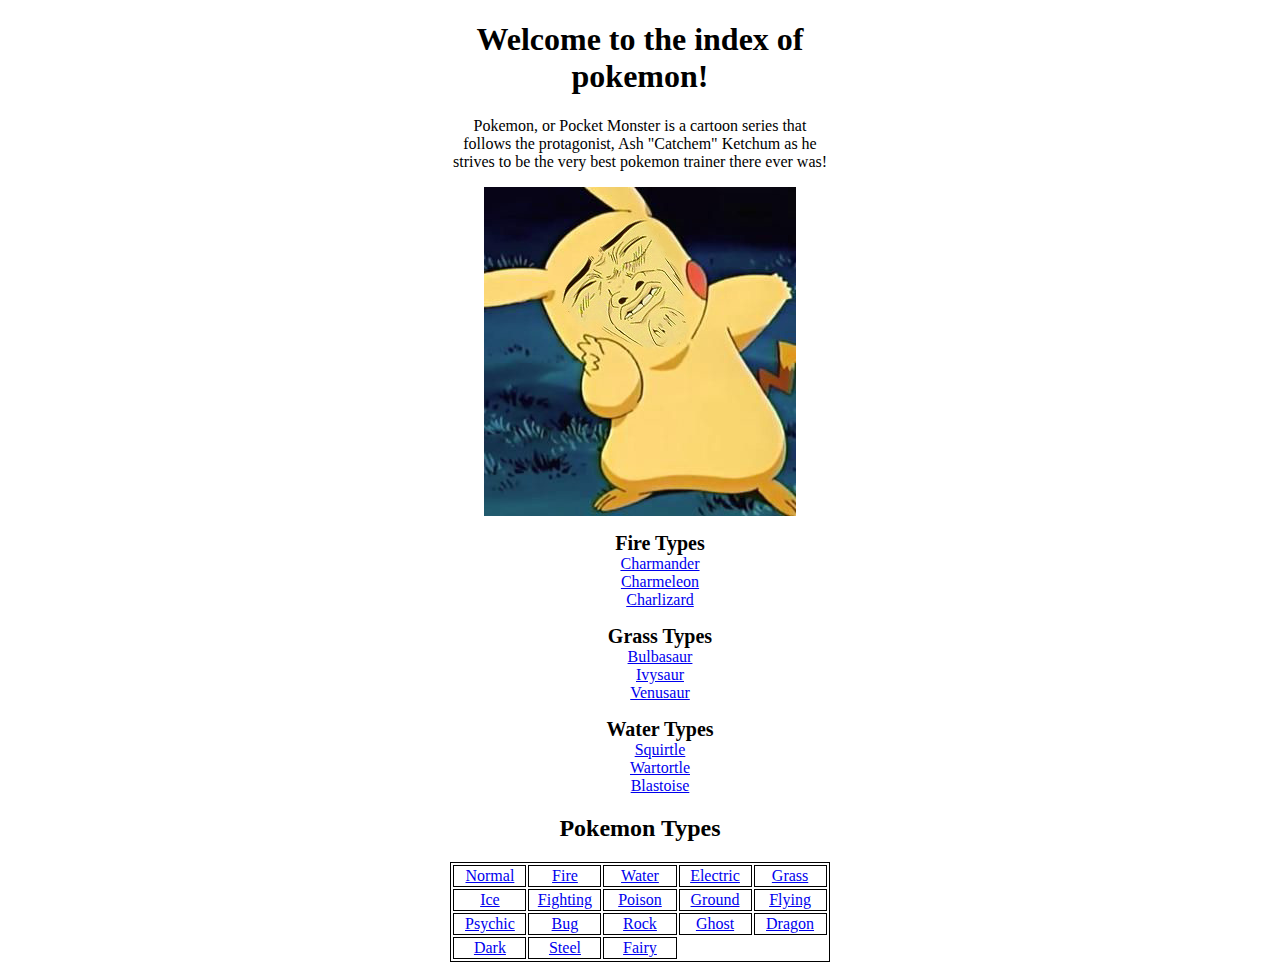
==== index.html @ ad3bb4f7 "Added starter pokemon in pokedex" ====
<!DOCTYPE html>
<html lang="en" dir="ltr">
<link rel="stylesheet" type="text/css" href="css/main.css">
  <head>
    <meta charset="utf-8">
    <title>PokeDex - An Index of Pocket Monsters</title>
  </head>
  <body>
    <header>
      <h1>Welcome to the index of pokemon!</h1>
      <p>Pokemon, or Pocket Monster is a cartoon series that follows the protagonist, Ash "Catchem" Ketchum as he strives to be the very best pokemon trainer there ever was!</p>
      <div>
        <img src="images/pikafunny.jpg" alt="funny pikachu">
      </div>
    </header>
    <main>
      <div>
        <ul class="dotless">
          <li><span class="types">Fire Types</span></li>
          <li><a href="pokemon/charmander.html">Charmander</a></li>
          <li><a href="pokemon/charmeleon.html">Charmeleon</a></li>
          <li><a href="pokemon/charizard.html">Charlizard</a></li>
        </ul>
        <ul class="dotless">
          <li><span class="types">Grass Types</span></li>
          <li><a href="pokemon/bulbasaur.html">Bulbasaur</a></li>
          <li><a href="pokemon/ivysaur.html">Ivysaur</a></li>
          <li><a href="pokemon/venusaur.html">Venusaur</a></li>
        </ul>
        <ul class="dotless">
          <li><span class="types">Water Types</span</li>
          <li><a href="pokemon/squirtle.html">Squirtle</a></li>
          <li><a href="pokemon/wartortle.html">Wartortle</a></li>
          <li><a href="pokemon/blastoise.html">Blastoise</a></li>
        </ul>
      </div>

      <h2>Pokemon Types</h2>
      <div>
        <table class="elementType">
          <tr>
            <td><a href="https://pokemondb.net/type/normal" target="_blank">Normal</a></td>
            <td><a href="poketypes/firetype.html">Fire</a></td>
            <td><a href="poketypes/watertype.html">Water</a></td>
            <td><a href="https://pokemondb.net/type/electric" target="_blank">Electric</a></td>
            <td><a href="poketypes/grasstype.html">Grass</a></td>
          </tr>
          <tr>
            <td><a href="https://pokemondb.net/type/ice" target="_blank">Ice</a></td>
            <td><a href="https://pokemondb.net/type/fighting" target="_blank">Fighting</a></td>
            <td><a href="https://pokemondb.net/type/poison" target="_blank">Poison</a></td>
            <td><a href="https://pokemondb.net/type/ground" target="_blank">Ground</a></td>
            <td><a href="https://pokemondb.net/type/flying" target="_blank">Flying</a></td>
          </tr>
          <tr>
            <td><a href="https://pokemondb.net/type/psychic" target="_blank">Psychic</a></td>
            <td><a href="https://pokemondb.net/type/bug" target="_blank">Bug</a></td>
            <td><a href="https://pokemondb.net/type/rock" target="_blank">Rock</a></td>
            <td><a href="https://pokemondb.net/type/ghost" target="_blank">Ghost</a></td>
            <td><a href="https://pokemondb.net/type/dragon" target="_blank">Dragon</a></td>
          </tr>
          <tr>
            <td><a href="https://pokemondb.net/type/dark" target="_blank">Dark</a></td>
            <td><a href="https://pokemondb.net/type/steel" target="_blank">Steel</a></td>
            <td><a href="https://pokemondb.net/type/fairy" target="_blank">Fairy</a></td>
          </tr>
        </table>
      </div>
    </main>
  </body>
  <script src="main.js"></script>
</html>

<!-- frame to contain image of pokemon when selected
<div class="frameContainer">
    <iframe id="frameId" name="frameBody" class="pokeFrame" src="" onload="load()"></iframe>
</div> -->

<!-- simple ul to state different types of pokemon
<ul class="pokeType">
  <li><span id="pokeTypeTitle">Pokemon Types</span></li>
  <li class="lidot"><a href="poketypes/firetype.html">Fire</a></li>
  <li class="lidot"><a href="poketypes/grasstype.html">Grass</a></li>
  <li class="lidot"><a href="poketypes/watertype.html">Water</a></li>
</ul> -->
---- css/main.css ----
header{

  width: 30%;
  margin: auto;
}
h1 {
  text-align:center;
}
h2 {
  text-align: center;
}
h3 {
  text-align: center;
}
p{
  text-align:center;
}
div img {
  display: block;
  margin: auto;
}
.frameContainer{
  background: #FF0000;
  width: 50%;
  margin: auto;
}
#frameId{
  display: block;
  margin: auto;
  width: 80%;
}
.dotless {
  list-style: none;
  text-align: center;
}
.pokeType {
  text-align: center;
  list-style: none;
}
.types {
  font-size: 20px;
  font-weight: bold;
}
#pokeTypeTitle {
  font-size: 30px;
  font-weight: bold;
}
.description {
  width: 30%;
  margin:0 auto;
}
.stats, td, th {
  border: 1px solid black;
  text-align: center;
  width: 30%;
  margin: 0 auto;
  table-layout: fixed;
}
.strnwkn{
  width: 30%;
  margin: 0 auto;
}
.strnwkn td, .strnwkn th{
  border: 0;
}
.elementType, .elementType tr, .elementType td {
  border: 1px solid black;
  text-align: center;
  width: 30%;
  margin: 0 auto;
  table-layout: fixed;
}
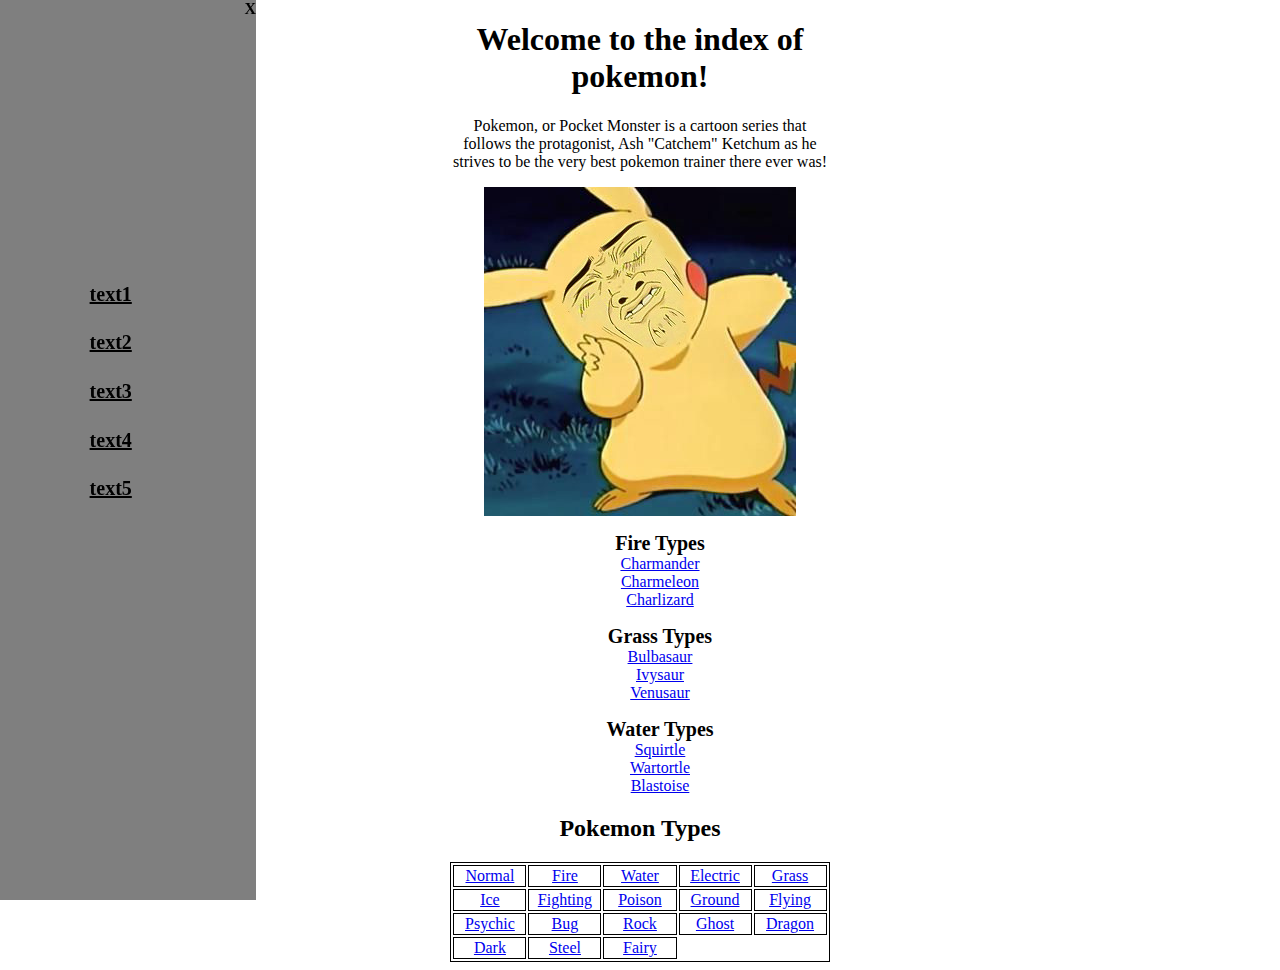
==== commit bcc64eae: "Added sidenav to index.html Added styling to main.css for sidenav" ====
--- a/index.html
+++ b/index.html
@@ -14,6 +14,16 @@
       </div>
     </header>
     <main>
+      <div class="sidebar">
+        <sidenav>
+          <div id="closebtn"><a onclick="closesidebar()">X</a></div>
+          <div class="sidenavlink"><a href=#>text1</a></div>
+          <div class="sidenavlink"><a href=#>text2</a></div>
+          <div class="sidenavlink"><a href=#>text3</a></div>
+          <div class="sidenavlink"><a href=#>text4</a></div>
+          <div class="sidenavlink"><a href=#>text5</a></div>
+        </sidenav>
+      </div>
       <div>
         <ul class="dotless">
           <li><span class="types">Fire Types</span></li>
--- a/css/main.css
+++ b/css/main.css
@@ -18,6 +18,31 @@
 div img {
   display: block;
   margin: auto;
+}
+.sidebar{
+  height: 100%;
+  width: 20%;
+  position: fixed;
+  left: 0;
+  top: 0;
+  background: rgba(0,0,0,0.5)
+}
+.sidenavlink{
+  position:relative;
+  top: 30%;
+  left: 30%;
+  padding: 5%;
+  font-size: 20px;
+  font-weight: bold;
+}
+.sidenavlink a{
+  color: rgba(0,0,0,1)
+}
+#closebtn{
+  font-weight: bold;
+  position:absolute;
+  top: 0;
+  right: 0;
 }
 .frameContainer{
   background: #FF0000;
